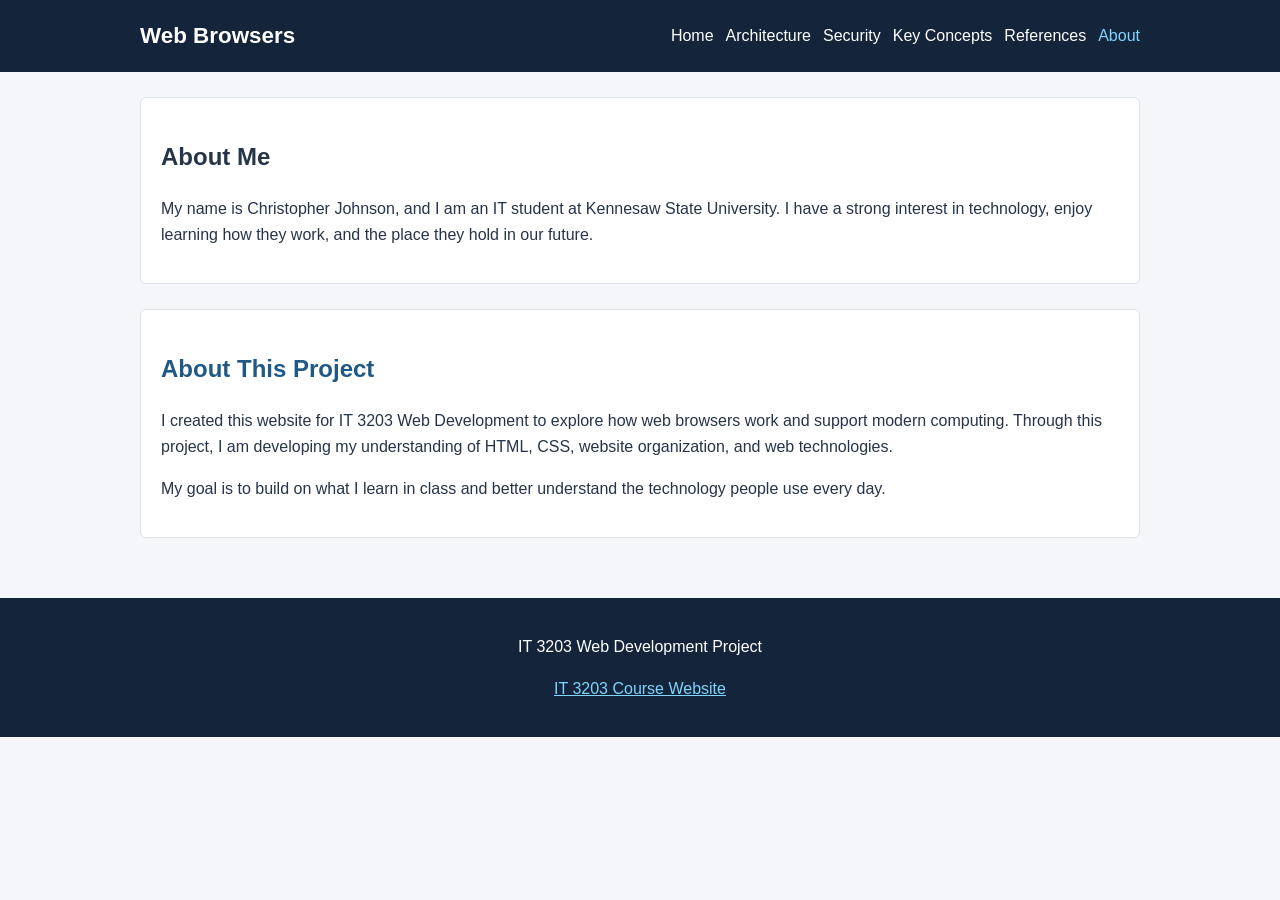
==== about.html @ 37a960d7 "Add about page" ====
<!DOCTYPE html>
<html lang="en">
<head>
    <meta charset="UTF-8">
    <meta name="viewport" content="width=device-width, initial-scale=1.0">
    <title>About | Web Browsers</title>
    <link rel="stylesheet" href="style.css">
</head>
<body>

    <header>
        <div class="container header-content">
            <a class="site-title" href="index.html">Web Browsers</a>

            <nav>
                <a href="index.html">Home</a>
                <a href="architecture.html">Architecture</a>
                <a href="security.html">Security</a>
                <a href="concepts.html">Key Concepts</a>
                <a href="references.html">References</a>
                <a href="about.html" aria-current="page">About</a>
            </nav>
        </div>
    </header>

    <main class="container content">

        <!-- Introduces me and the purpose of the project. -->
        <section>
            <h1>About Me</h1>

            <p>
                My name is Christopher Johnson, and I am an IT
                student at Kennesaw State University.
                I have a strong interest in technology, enjoy learning
                how they work, and the place they hold in our future.
            </p>
        </section>
        <section>
            <h2>About This Project</h2>

            <p>
                I created this website for IT 3203 Web Development to
                explore how web browsers work and support modern
                computing. Through this project, I am developing my
                understanding of HTML, CSS, website organization,
                and web technologies.
            </p>

            <p>
                My goal is to build on what I learn in class and better
                understand the technology people use every day.
            </p>
        </section>

    </main>

    <footer>
        <p>IT 3203 Web Development Project</p>
        <p>
            <a href="https://ksuweb.github.io/IT3203/">
                IT 3203 Course Website
            </a>
        </p>
    </footer>

</body>
</html>
---- style.css ----
/* General styles */
* {
    box-sizing: border-box;
}

body {
    margin: 0;
    font-family: Arial, sans-serif;
    line-height: 1.6;
    color: #263449;
    background: #f4f6f9;
}

.container {
    width: 90%;
    max-width: 1000px;
    margin: auto;
}

/* Header and navigation */
header {
    background: #14243a;
    color: white;
    padding: 18px 0;
}

.header-content {
    display: flex;
    justify-content: space-between;
    align-items: center;
    gap: 15px;
    flex-wrap: wrap;
}

.site-title {
    color: white;
    font-size: 1.4rem;
    font-weight: bold;
    text-decoration: none;
}

nav {
    display: flex;
    flex-wrap: wrap;
    gap: 12px;
}

nav a {
    color: white;
    text-decoration: none;
}

nav a:hover,
nav a:focus-visible {
    color: #80d4ff;
    text-decoration: underline;
}

nav a[aria-current="page"] {
    color: #80d4ff;
}

/* Homepage introduction */
.hero {
    background: #205985;
    color: white;
    padding: 50px 0;
}

.hero h1 {
    font-size: 2.4rem;
    line-height: 1.2;
}

.hero p {
    max-width: 700px;
}

.button {
    display: inline-block;
    margin-top: 12px;
    padding: 10px 16px;
    background: white;
    color: #14243a;
    border-radius: 5px;
    text-decoration: none;
    font-weight: bold;
}

.button:hover {
    background: #dceeff;
}

/* Main content */
.content {
    padding-top: 25px;
    padding-bottom: 35px;
}

section:not(.hero) {
    margin-bottom: 25px;
    padding: 20px;
    background: white;
    border: 1px solid #dce3ec;
    border-radius: 6px;
}

h2 {
    color: #205985;
}

li {
    margin-bottom: 8px;
}

a {
    color: #1769aa;
}

nav a,
.site-title {
    color: white;
}

/* Table */
table {
    width: 100%;
    border-collapse: collapse;
}

th,
td {
    padding: 10px;
    border: 1px solid #cbd5e1;
    text-align: left;
}

th {
    background: #14243a;
    color: white;
}

tbody tr:nth-child(even) {
    background: #edf3f8;
}

/* Footer */
footer {
    padding: 20px;
    background: #14243a;
    color: white;
    text-align: center;
}

footer a {
    color: #80d4ff;
}

/* Adapt the layout for smaller screens */
@media (max-width: 650px) {
    .header-content {
        flex-direction: column;
        align-items: flex-start;
    }

    .hero h1 {
        font-size: 1.9rem;
    }

    nav {
        gap: 10px;
    }

    section:not(.hero) {
        padding: 15px;
    }

    table {
        font-size: 0.9rem;
    }
}
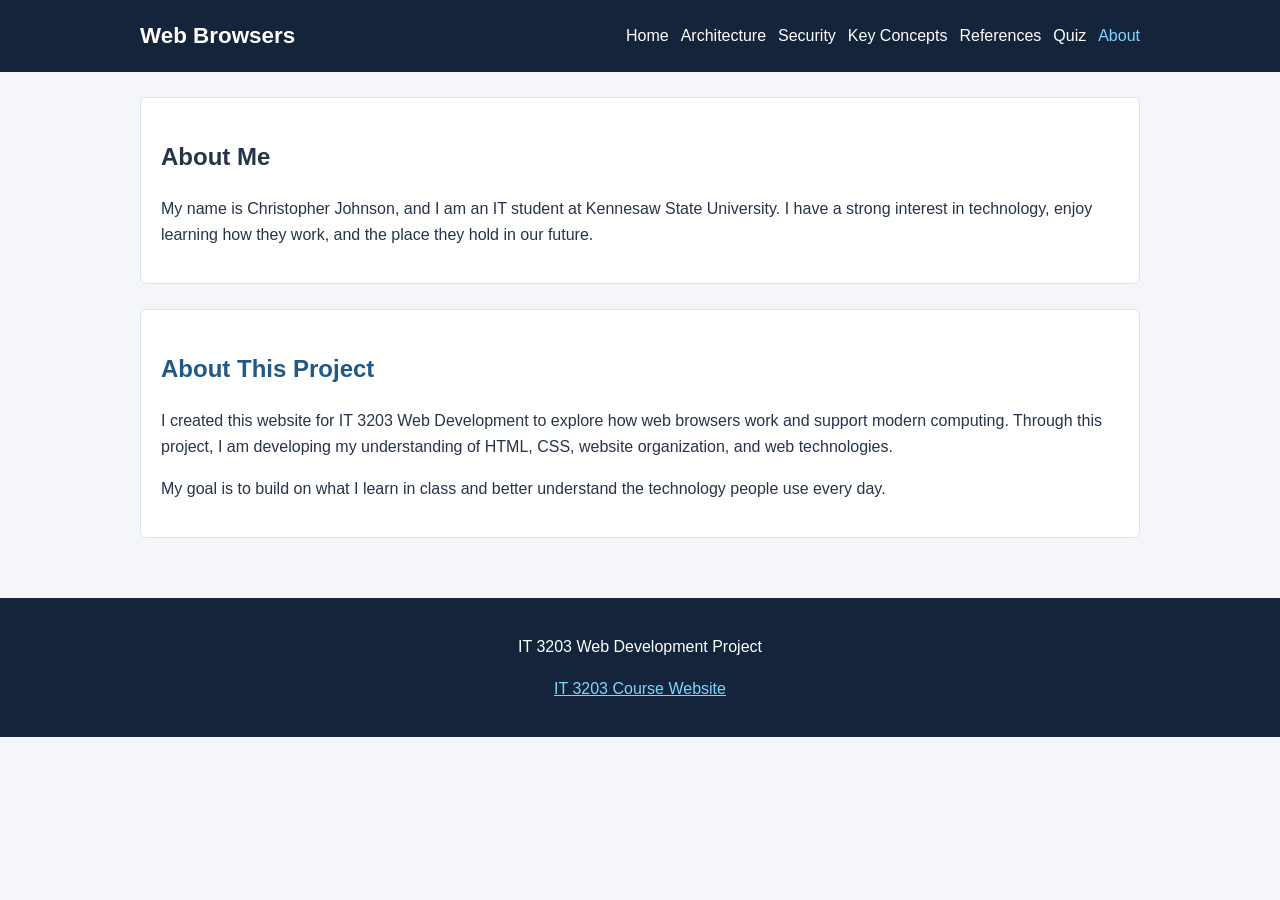
==== commit 1d937fe5: "Add Quiz link to navigation in about.html" ====
--- a/about.html
+++ b/about.html
@@ -18,6 +18,7 @@
                 <a href="security.html">Security</a>
                 <a href="concepts.html">Key Concepts</a>
                 <a href="references.html">References</a>
+                <a href="quiz.html">Quiz</a>
                 <a href="about.html" aria-current="page">About</a>
             </nav>
         </div>
--- a/style.css
+++ b/style.css
@@ -156,7 +156,91 @@
     color: #80d4ff;
 }
 
-/* Adapt the layout for smaller screens */
+/* Keep browser diagrams responsive on smaller screens. */
+.browser-image {
+    max-width: 100%;
+    height: auto;
+}
+
+/* Quiz form layout and question groups */
+#quiz-form fieldset {
+    margin: 15px 0;
+    padding: 15px;
+    border: 1px solid #cbd5e1;
+    border-radius: 6px;
+}
+
+#quiz-form legend {
+    font-weight: bold;
+    color: #205985;
+}
+
+#quiz-form label {
+    display: inline-block;
+    margin: 6px 0;
+    cursor: pointer;
+}
+
+/* Style text answers and selection controls */
+#quiz-form input[type="text"] {
+    width: 100%;
+    max-width: 350px;
+    padding: 10px;
+    border: 1px solid #aab8c8;
+    border-radius: 5px;
+    font-size: 1rem;
+}
+
+#quiz-form input[type="radio"],
+#quiz-form input[type="checkbox"] {
+    margin-right: 8px;
+    accent-color: #205985;
+}
+
+/* Quiz buttons */
+#quiz-form .button {
+    border: none;
+    background: #205985;
+    color: white;
+    font-size: 1rem;
+    cursor: pointer;
+    margin-right: 10px;
+}
+
+#quiz-form .button:hover {
+    background: #14243a;
+}
+
+/* Results panel: ID selector */
+#quiz-results {
+    margin-top: 25px;
+    padding: 20px;
+    border: 2px solid #205985;
+    border-radius: 6px;
+    background: white;
+}
+
+/* Correct and incorrect answer feedback */
+.correct {
+    color: #176534;
+}
+
+.incorrect {
+    color: #b42318;
+}
+
+#quiz-results p {
+    padding: 10px;
+    border-bottom: 1px solid #dce3ec;
+}
+
+/* Make the remaining time easy to see */
+#timer {
+    color: #205985;
+    font-size: 1.3rem;
+}
+
+/* Layout for smaller screens */
 @media (max-width: 650px) {
     .header-content {
         flex-direction: column;
